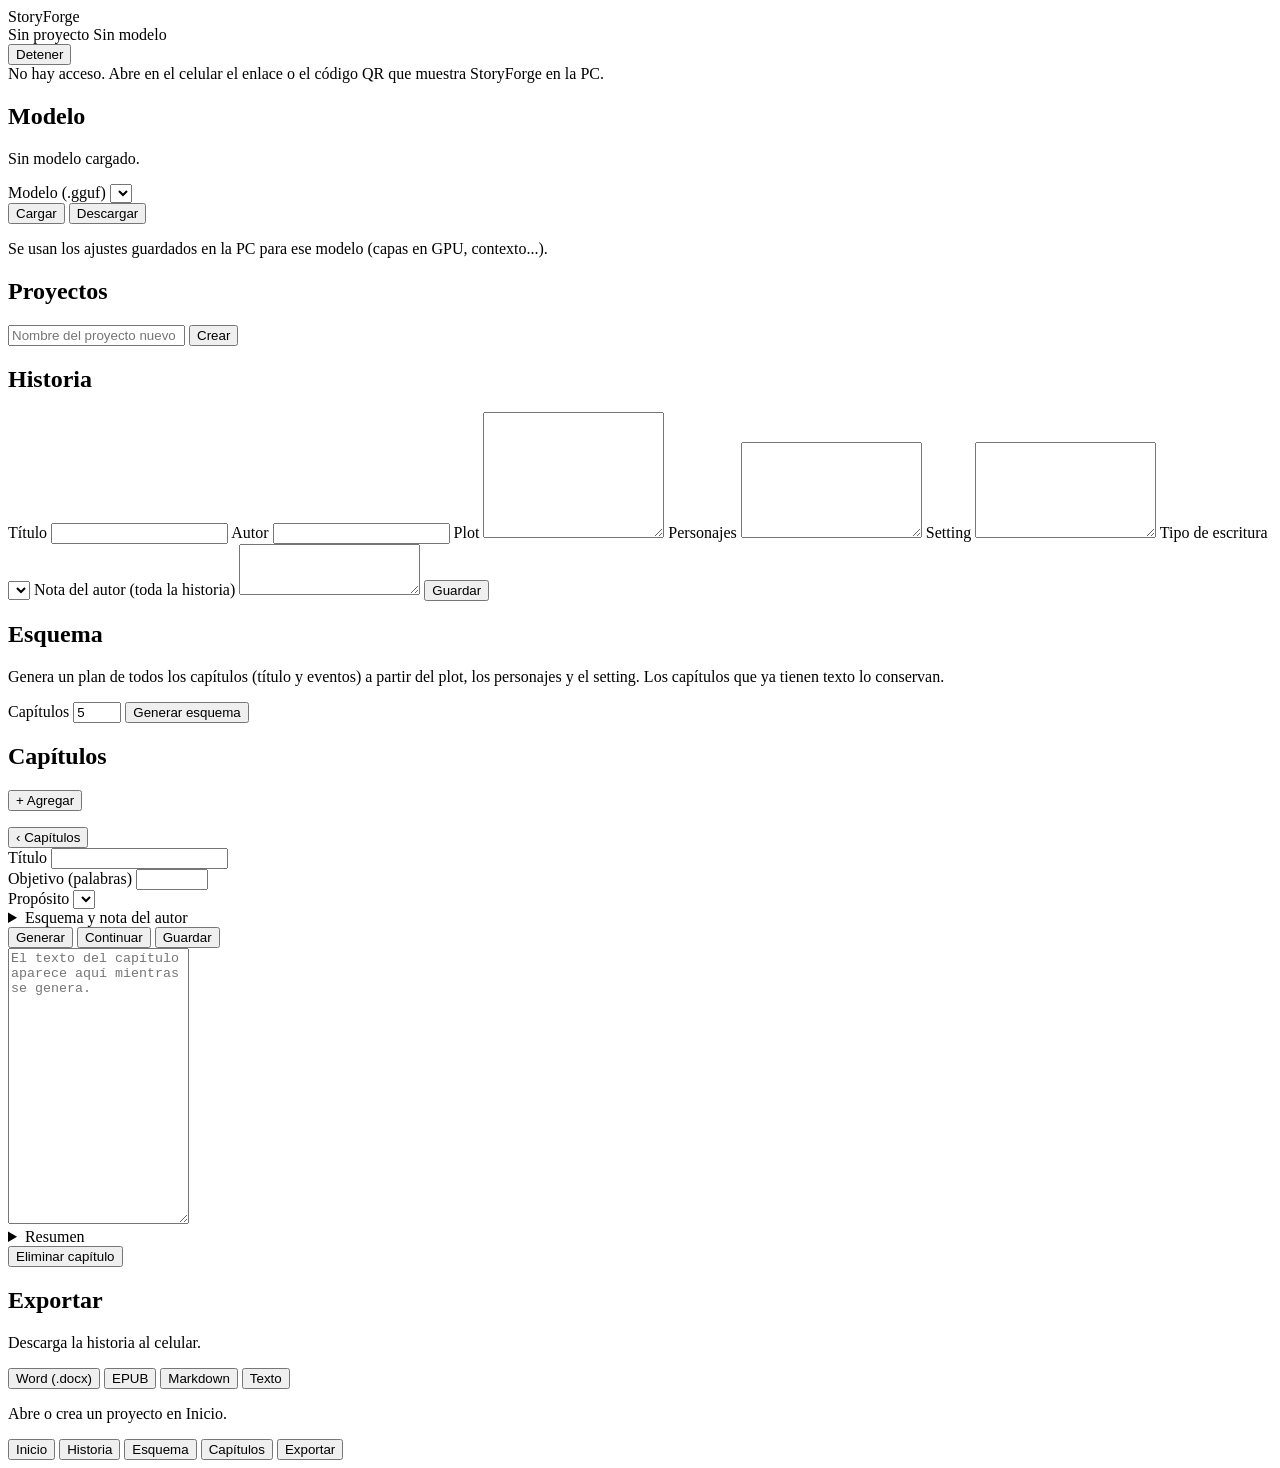
==== app/web/index.html @ c9ce5245 "changes" ====
<!doctype html>
<html lang="es">
<head>
  <meta charset="utf-8">
  <meta name="viewport" content="width=device-width, initial-scale=1, viewport-fit=cover">
  <meta name="theme-color" content="#1a1d23">
  <title>StoryForge</title>
  <link rel="manifest" href="/manifest.webmanifest">
  <link rel="icon" href="/icon.svg" type="image/svg+xml">
  <link rel="stylesheet" href="/style.css">
</head>
<body>
  <header class="top">
    <div class="brand">StoryForge</div>
    <div class="top-info">
      <span id="top-project" class="muted">Sin proyecto</span>
      <span id="top-model" class="pill">Sin modelo</span>
    </div>
  </header>

  <div id="job" class="job hidden" role="status" aria-live="polite">
    <div class="job-row">
      <strong id="job-label"></strong>
      <button id="job-stop" class="btn small danger">Detener</button>
    </div>
    <div class="bar"><div id="job-bar"></div></div>
    <div id="job-detail" class="muted small"></div>
  </div>

  <div id="toast" class="toast hidden" role="alert"></div>

  <main>
    <!-- Inicio: modelo y proyectos -->
    <section id="view-inicio" class="view">
      <div id="auth-warning" class="card warn hidden">
        No hay acceso. Abre en el celular el enlace o el código QR que muestra StoryForge en la PC.
      </div>
      <div class="card">
        <h2>Modelo</h2>
        <p id="model-status" class="muted">Sin modelo cargado.</p>
        <label for="model-select">Modelo (.gguf)</label>
        <select id="model-select"></select>
        <div class="row">
          <button id="model-load" class="btn primary">Cargar</button>
          <button id="model-unload" class="btn">Descargar</button>
        </div>
        <p id="models-dirs" class="muted small"></p>
        <p class="muted small">Se usan los ajustes guardados en la PC para ese modelo (capas en GPU, contexto...).</p>
      </div>
      <div class="card">
        <h2>Proyectos</h2>
        <div class="row">
          <input id="new-project-name" type="text" placeholder="Nombre del proyecto nuevo" autocomplete="off">
          <button id="new-project" class="btn primary">Crear</button>
        </div>
        <ul id="project-list" class="list"></ul>
        <p id="projects-dir" class="muted small"></p>
      </div>
    </section>

    <!-- Historia: plot, personajes, setting -->
    <section id="view-historia" class="view hidden">
      <div class="card needs-project">
        <h2>Historia</h2>
        <label for="p-nombre">Título</label>
        <input id="p-nombre" type="text" data-field="nombre">
        <label for="p-autor">Autor</label>
        <input id="p-autor" type="text" data-field="autor">
        <label for="p-plot">Plot <span class="count" data-count="p-plot"></span></label>
        <textarea id="p-plot" rows="8" data-field="plot"></textarea>
        <label for="p-personajes">Personajes <span class="count" data-count="p-personajes"></span></label>
        <textarea id="p-personajes" rows="6" data-field="personajes"></textarea>
        <label for="p-setting">Setting <span class="count" data-count="p-setting"></span></label>
        <textarea id="p-setting" rows="6" data-field="setting"></textarea>
        <label for="p-estilo">Tipo de escritura</label>
        <select id="p-estilo" data-field="estilo"></select>
        <label for="p-nota">Nota del autor (toda la historia)</label>
        <textarea id="p-nota" rows="3" data-field="nota_autor"></textarea>
        <button id="save-story" class="btn primary block">Guardar</button>
      </div>
    </section>

    <!-- Esquema -->
    <section id="view-esquema" class="view hidden">
      <div class="card needs-project">
        <h2>Esquema</h2>
        <p class="muted small">Genera un plan de todos los capítulos (título y eventos) a partir del plot, los personajes y el setting. Los capítulos que ya tienen texto lo conservan.</p>
        <div class="row">
          <label for="outline-count" class="inline">Capítulos</label>
          <input id="outline-count" type="number" min="1" max="10" value="5" inputmode="numeric">
          <button id="outline-generate" class="btn primary">Generar esquema</button>
        </div>
      </div>
      <div id="outline-list"></div>
    </section>

    <!-- Capitulos -->
    <section id="view-capitulos" class="view hidden">
      <div class="card needs-project">
        <div class="row space">
          <h2>Capítulos</h2>
          <button id="chapter-add" class="btn small">+ Agregar</button>
        </div>
        <ul id="chapter-list" class="list"></ul>
      </div>
    </section>

    <!-- Un capitulo -->
    <section id="view-capitulo" class="view hidden">
      <div class="card">
        <div class="row space">
          <button id="chapter-back" class="btn small">‹ Capítulos</button>
          <span id="ch-words" class="muted small"></span>
        </div>
        <label for="ch-titulo">Título</label>
        <input id="ch-titulo" type="text">
        <div class="row">
          <div class="grow">
            <label for="ch-objetivo">Objetivo (palabras)</label>
            <input id="ch-objetivo" type="number" min="100" max="10000" step="100" inputmode="numeric">
          </div>
          <div class="grow">
            <label for="ch-proposito">Propósito</label>
            <select id="ch-proposito"></select>
          </div>
        </div>
        <details>
          <summary>Esquema y nota del autor</summary>
          <label for="ch-esquema">Esquema del capítulo</label>
          <textarea id="ch-esquema" rows="5"></textarea>
          <label for="ch-nota">Nota del autor (este capítulo)</label>
          <textarea id="ch-nota" rows="2"></textarea>
        </details>
        <div class="row actions">
          <button id="ch-generate" class="btn primary">Generar</button>
          <button id="ch-continue" class="btn">Continuar</button>
          <button id="ch-save" class="btn">Guardar</button>
        </div>
        <textarea id="ch-texto" class="prose" rows="18" placeholder="El texto del capítulo aparece aquí mientras se genera."></textarea>
        <details>
          <summary>Resumen <span id="ch-summary-state" class="muted small"></span></summary>
          <p id="ch-resumen" class="summary"></p>
          <button id="ch-summary" class="btn small">Regenerar resumen</button>
        </details>
        <button id="ch-delete" class="btn small danger">Eliminar capítulo</button>
      </div>
    </section>

    <!-- Exportar -->
    <section id="view-exportar" class="view hidden">
      <div class="card needs-project">
        <h2>Exportar</h2>
        <p class="muted small">Descarga la historia al celular.</p>
        <div class="grid">
          <button class="btn" data-export="docx">Word (.docx)</button>
          <button class="btn" data-export="epub">EPUB</button>
          <button class="btn" data-export="md">Markdown</button>
          <button class="btn" data-export="txt">Texto</button>
        </div>
      </div>
    </section>

    <p id="no-project" class="card muted hidden">Abre o crea un proyecto en Inicio.</p>
  </main>

  <nav class="tabs">
    <button data-view="inicio" class="active">Inicio</button>
    <button data-view="historia">Historia</button>
    <button data-view="esquema">Esquema</button>
    <button data-view="capitulos">Capítulos</button>
    <button data-view="exportar">Exportar</button>
  </nav>

  <script src="/app.js"></script>
</body>
</html>
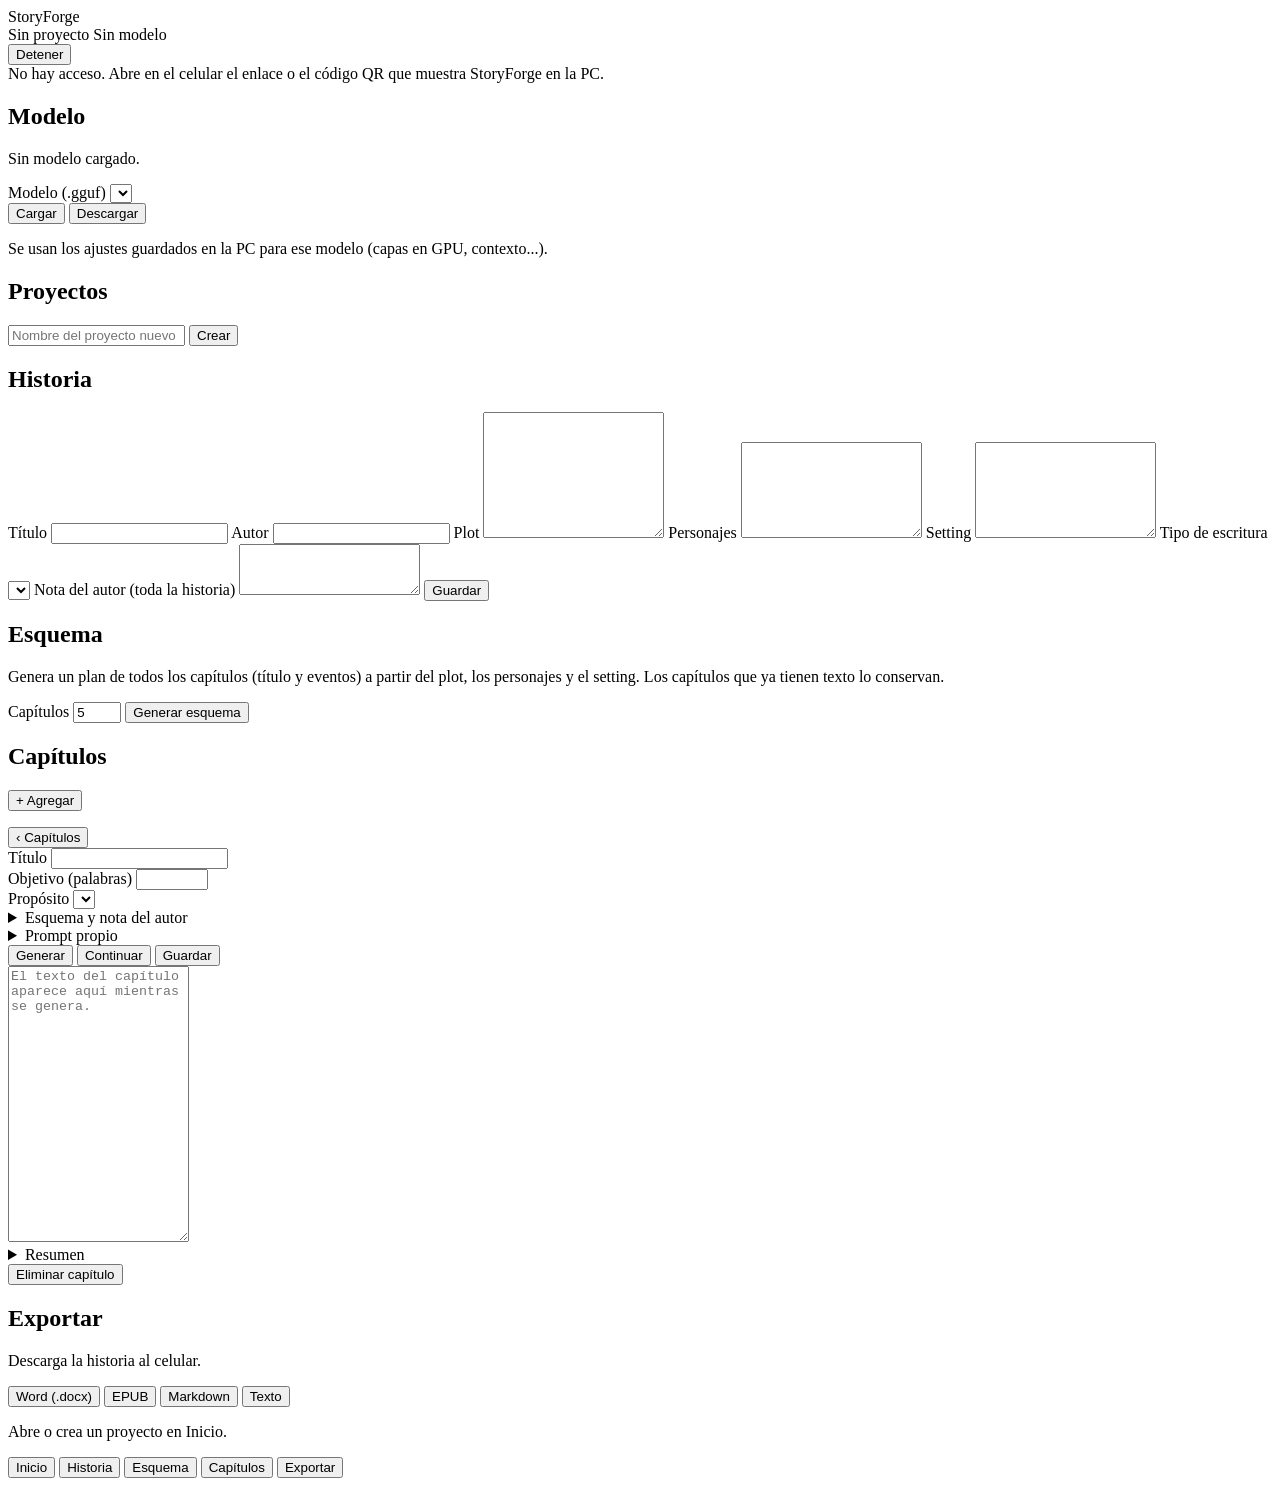
==== commit be3005c4: "Let each chapter have its own prompt A chapter's "Prompt propio" (Chapter.custom_prompt) replaces th" ====
--- a/app/web/index.html
+++ b/app/web/index.html
@@ -131,6 +131,12 @@
           <label for="ch-nota">Nota del autor (este capítulo)</label>
           <textarea id="ch-nota" rows="2"></textarea>
         </details>
+        <details id="ch-prompt-box">
+          <summary>Prompt propio <span id="ch-prompt-state" class="muted small"></span></summary>
+          <p class="muted small">Si escribes algo aquí, este capítulo se genera SOLO con este texto: StoryForge no agrega el plot, los personajes, el setting, el esquema ni los resúmenes. Tráelos donde quieras con {plot}, {personajes}, {setting}, {esquema}, {anterior}, {título}, {capítulo}, {palabras} y {nota_autor}. Vacío = prompt automático.</p>
+          <textarea id="ch-prompt" rows="10"></textarea>
+          <button id="ch-prompt-template" class="btn small">Insertar plantilla</button>
+        </details>
         <div class="row actions">
           <button id="ch-generate" class="btn primary">Generar</button>
           <button id="ch-continue" class="btn">Continuar</button>
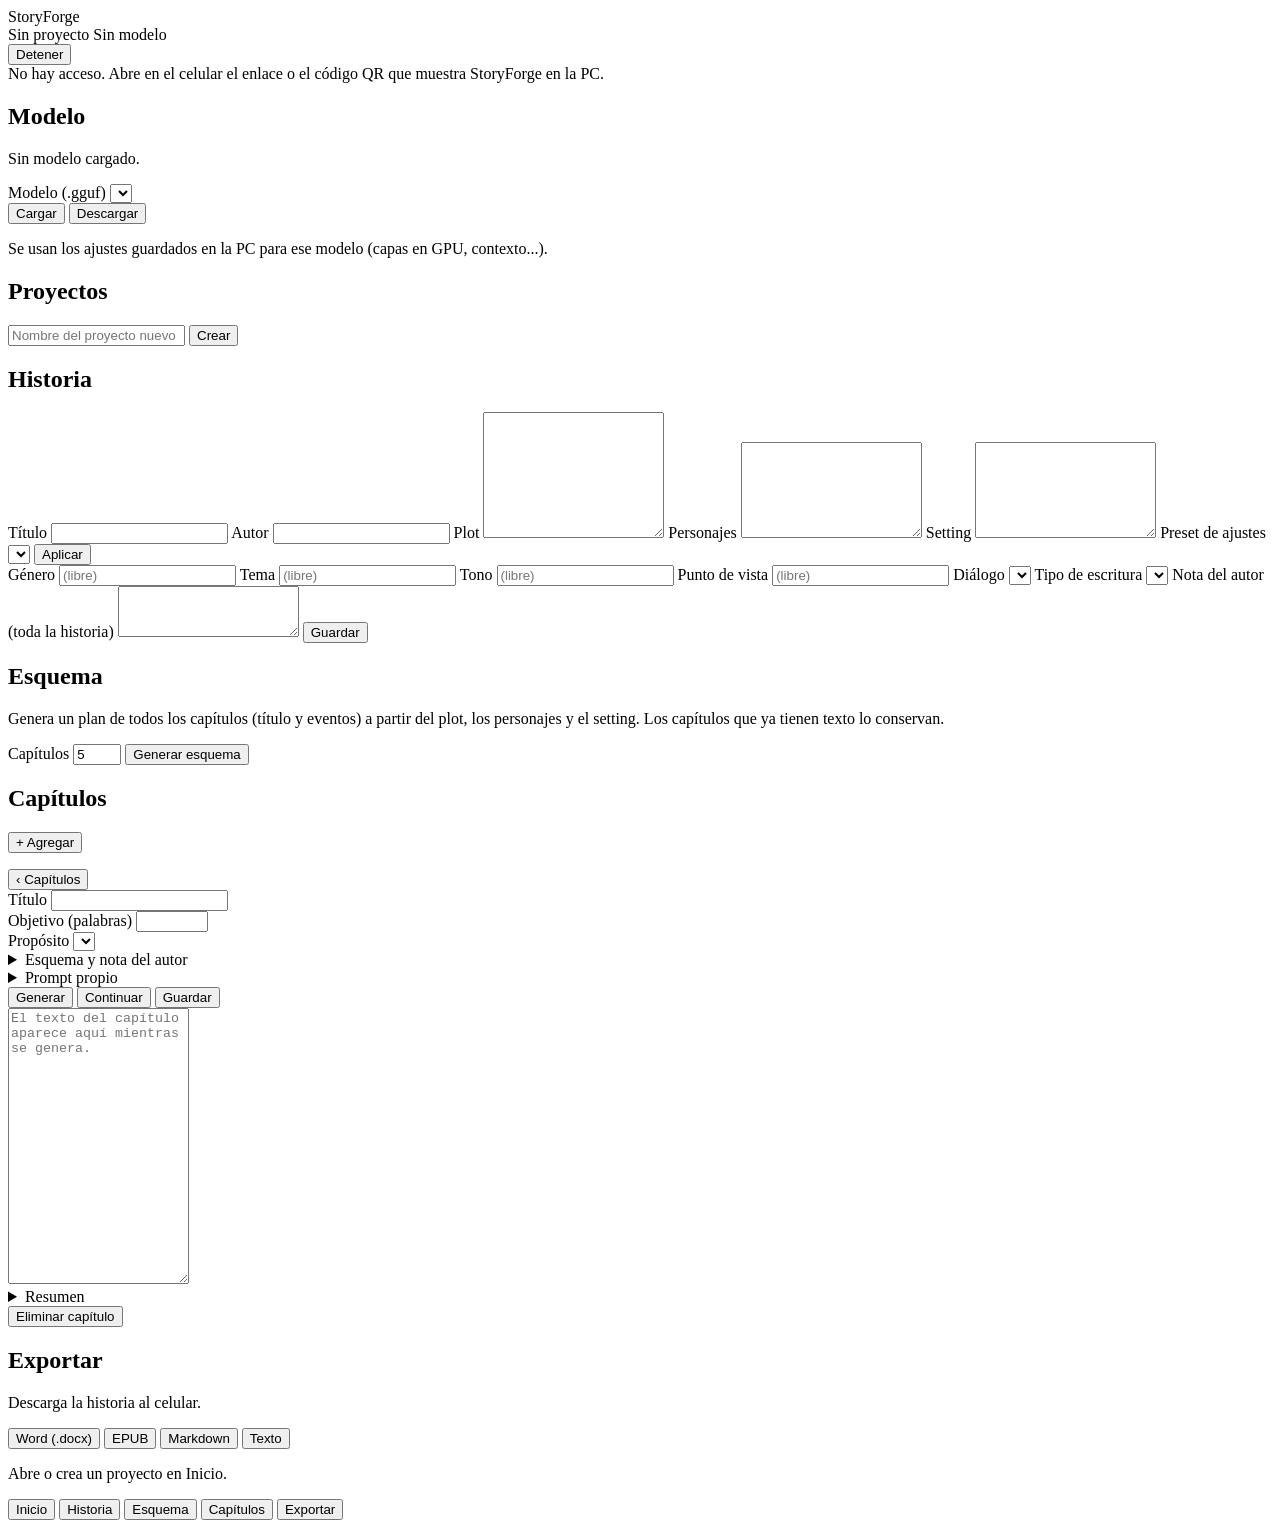
==== commit b35f2541: "Add story settings (genre, theme, tone, point of view, dialogue) and presets - Project fields sent t" ====
--- a/app/web/index.html
+++ b/app/web/index.html
@@ -72,6 +72,25 @@
         <textarea id="p-personajes" rows="6" data-field="personajes"></textarea>
         <label for="p-setting">Setting <span class="count" data-count="p-setting"></span></label>
         <textarea id="p-setting" rows="6" data-field="setting"></textarea>
+        <label for="p-preset">Preset de ajustes</label>
+        <div class="row">
+          <select id="p-preset"></select>
+          <button id="apply-preset" class="btn" type="button">Aplicar</button>
+        </div>
+        <label for="p-genero">Género</label>
+        <input id="p-genero" type="text" list="dl-genero" data-field="genero" placeholder="(libre)">
+        <datalist id="dl-genero"></datalist>
+        <label for="p-tema">Tema</label>
+        <input id="p-tema" type="text" list="dl-tema" data-field="tema" placeholder="(libre)">
+        <datalist id="dl-tema"></datalist>
+        <label for="p-tono">Tono</label>
+        <input id="p-tono" type="text" list="dl-tono" data-field="tono" placeholder="(libre)">
+        <datalist id="dl-tono"></datalist>
+        <label for="p-punto_de_vista">Punto de vista</label>
+        <input id="p-punto_de_vista" type="text" list="dl-punto_de_vista" data-field="punto_de_vista" placeholder="(libre)">
+        <datalist id="dl-punto_de_vista"></datalist>
+        <label for="p-dialogo">Diálogo</label>
+        <select id="p-dialogo" data-field="dialogo"></select>
         <label for="p-estilo">Tipo de escritura</label>
         <select id="p-estilo" data-field="estilo"></select>
         <label for="p-nota">Nota del autor (toda la historia)</label>
@@ -133,7 +152,7 @@
         </details>
         <details id="ch-prompt-box">
           <summary>Prompt propio <span id="ch-prompt-state" class="muted small"></span></summary>
-          <p class="muted small">Si escribes algo aquí, este capítulo se genera SOLO con este texto: StoryForge no agrega el plot, los personajes, el setting, el esquema ni los resúmenes. Tráelos donde quieras con {plot}, {personajes}, {setting}, {esquema}, {anterior}, {título}, {capítulo}, {palabras} y {nota_autor}. Vacío = prompt automático.</p>
+          <p class="muted small">Si escribes algo aquí, este capítulo se genera SOLO con este texto: StoryForge no agrega el plot, los personajes, el setting, el esquema ni los resúmenes. Tráelos donde quieras con {plot}, {personajes}, {setting}, {esquema}, {anterior}, {título}, {capítulo}, {palabras}, {nota_autor}, {género}, {tema}, {tono} y {punto_de_vista}. Vacío = prompt automático.</p>
           <textarea id="ch-prompt" rows="10"></textarea>
           <button id="ch-prompt-template" class="btn small">Insertar plantilla</button>
         </details>
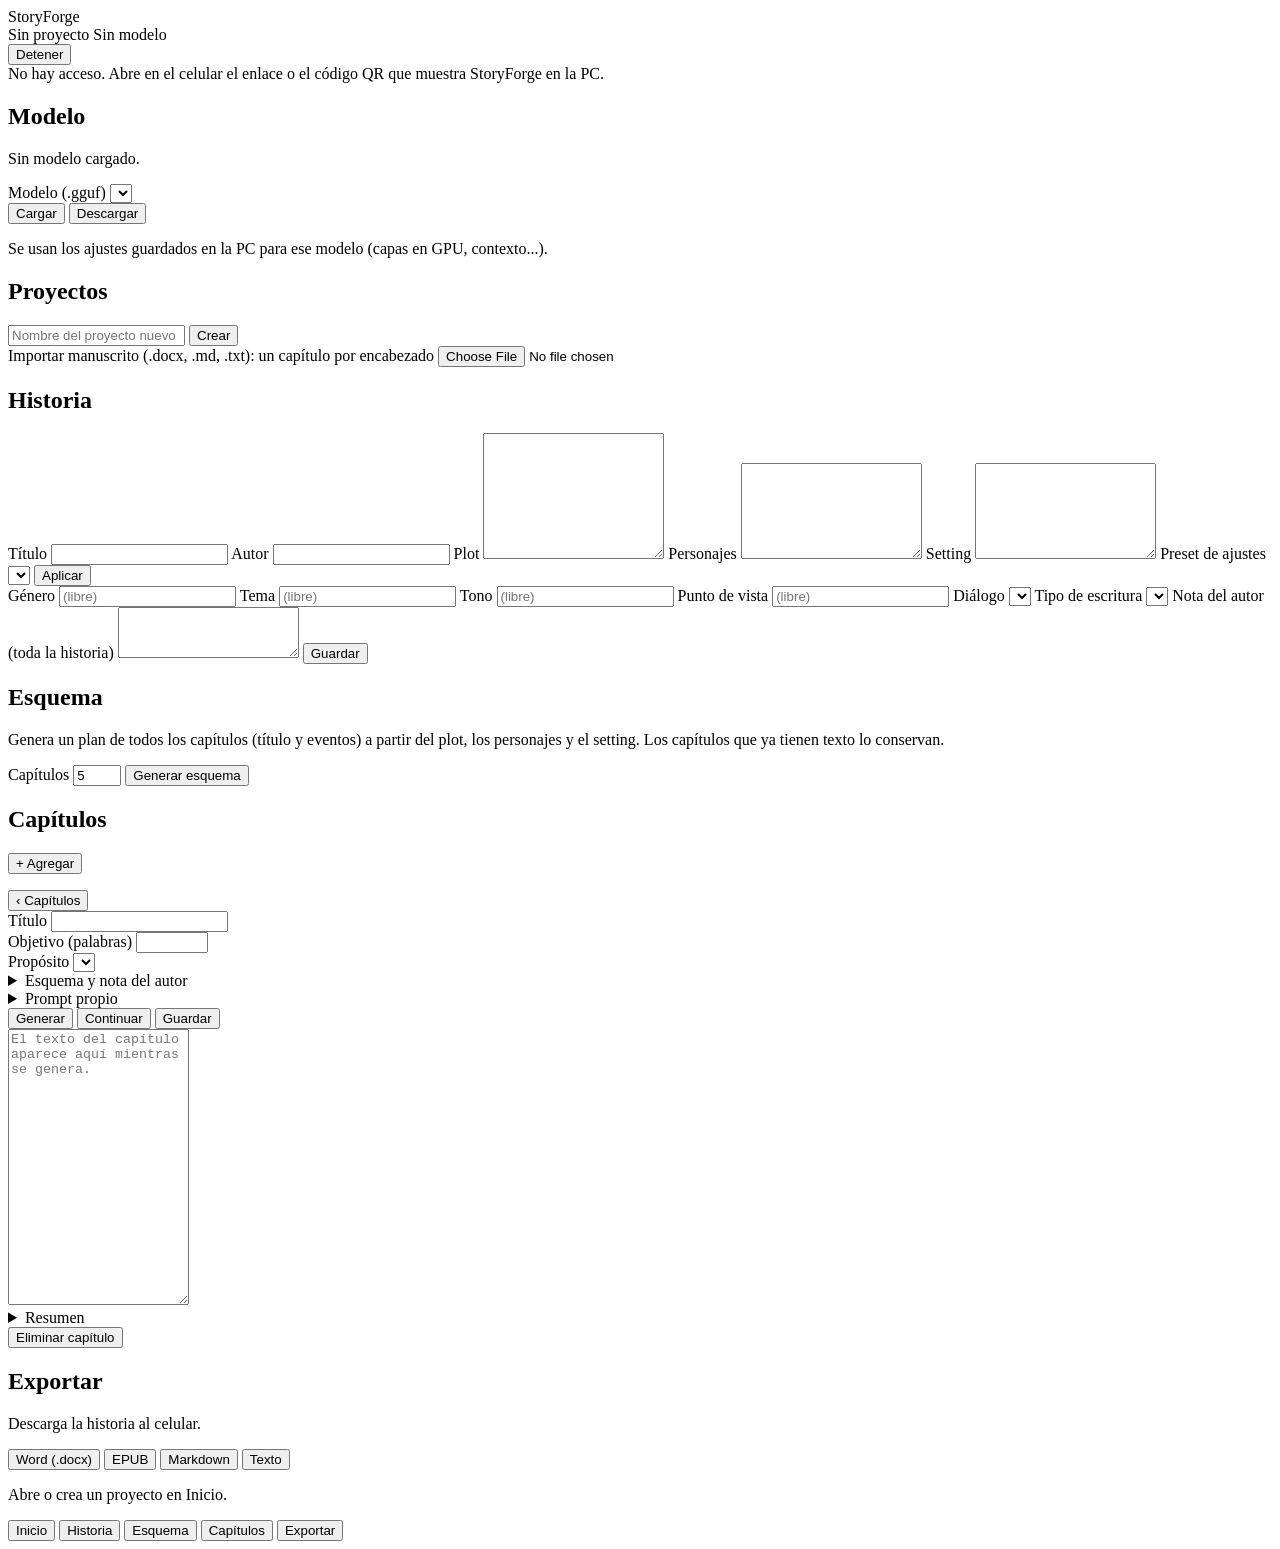
==== commit 7816200c: "Import a manuscript (.docx/.md/.txt) as a project, one chapter per heading (F16) Co-Authored-By: Cla" ====
--- a/app/web/index.html
+++ b/app/web/index.html
@@ -53,6 +53,8 @@
           <input id="new-project-name" type="text" placeholder="Nombre del proyecto nuevo" autocomplete="off">
           <button id="new-project" class="btn primary">Crear</button>
         </div>
+        <label for="import-manuscript" class="small">Importar manuscrito (.docx, .md, .txt): un capítulo por encabezado</label>
+        <input id="import-manuscript" type="file" accept=".docx,.md,.markdown,.txt">
         <ul id="project-list" class="list"></ul>
         <p id="projects-dir" class="muted small"></p>
       </div>
